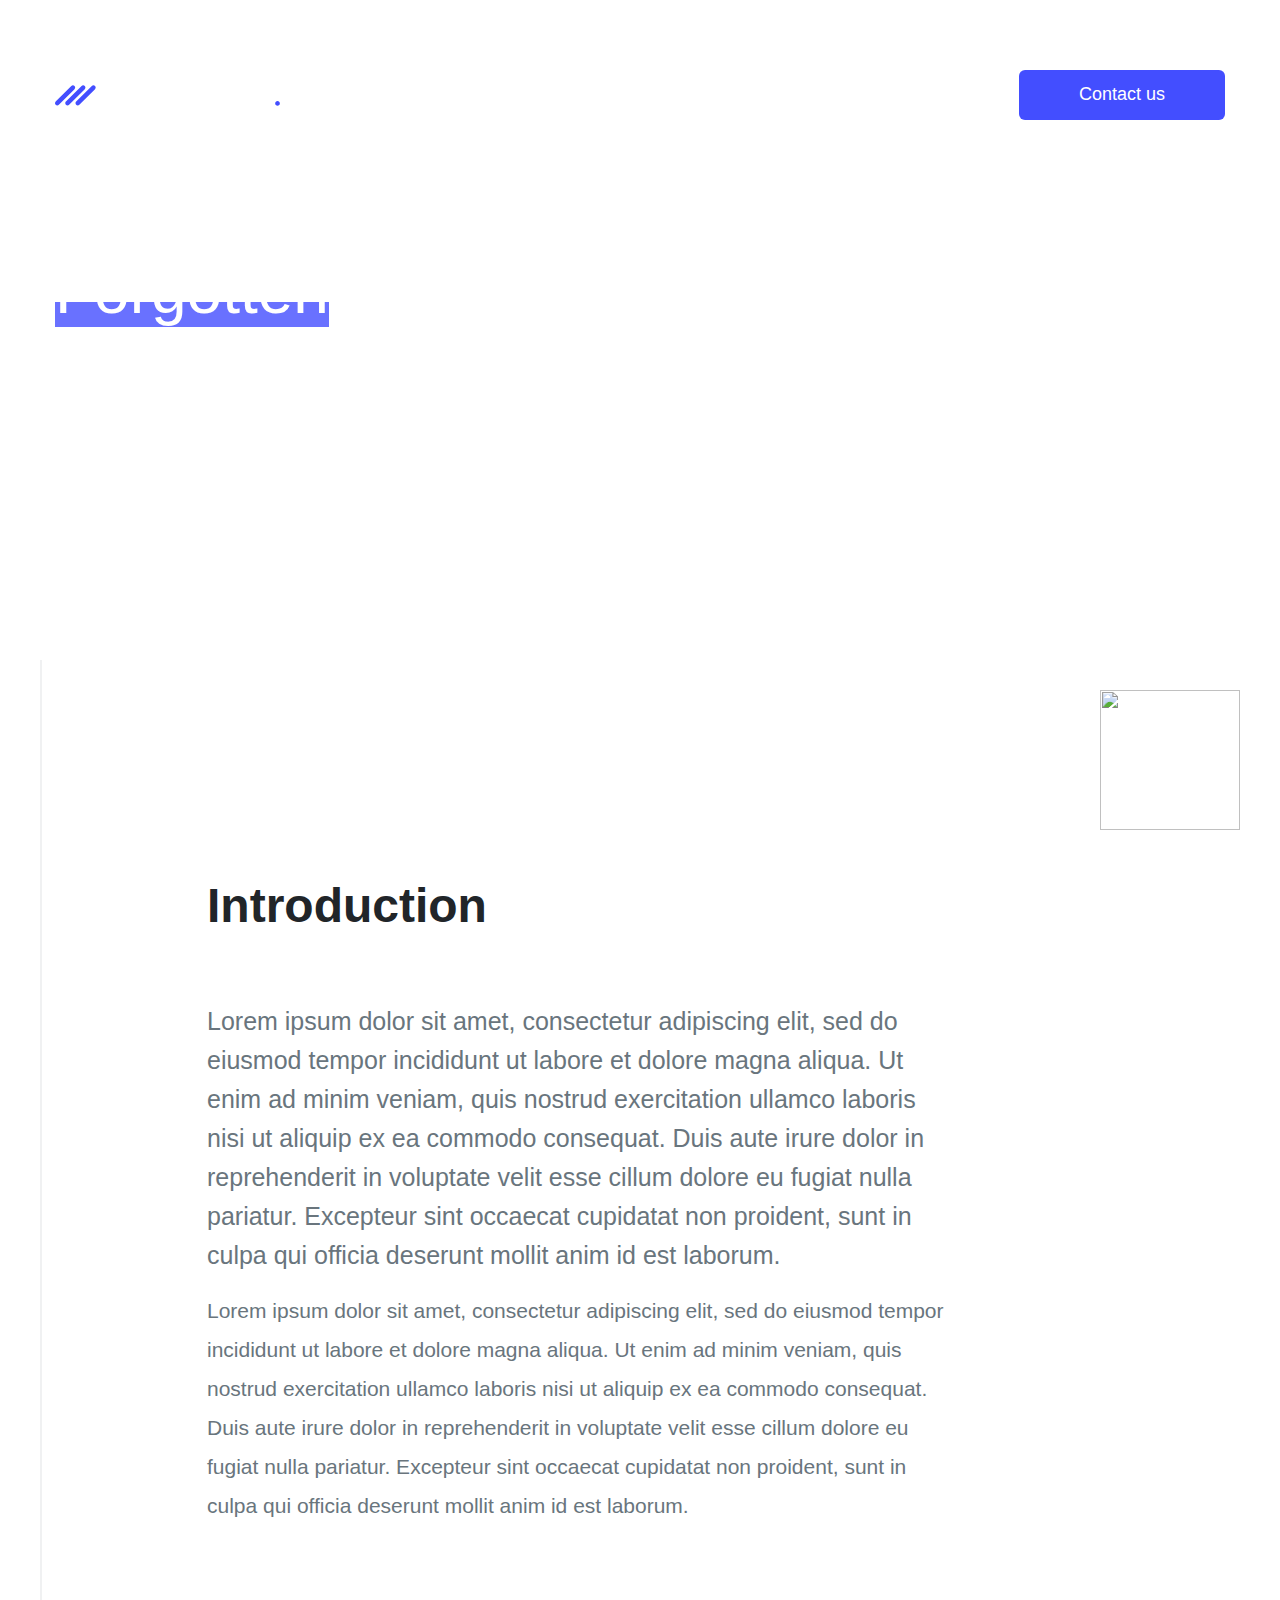
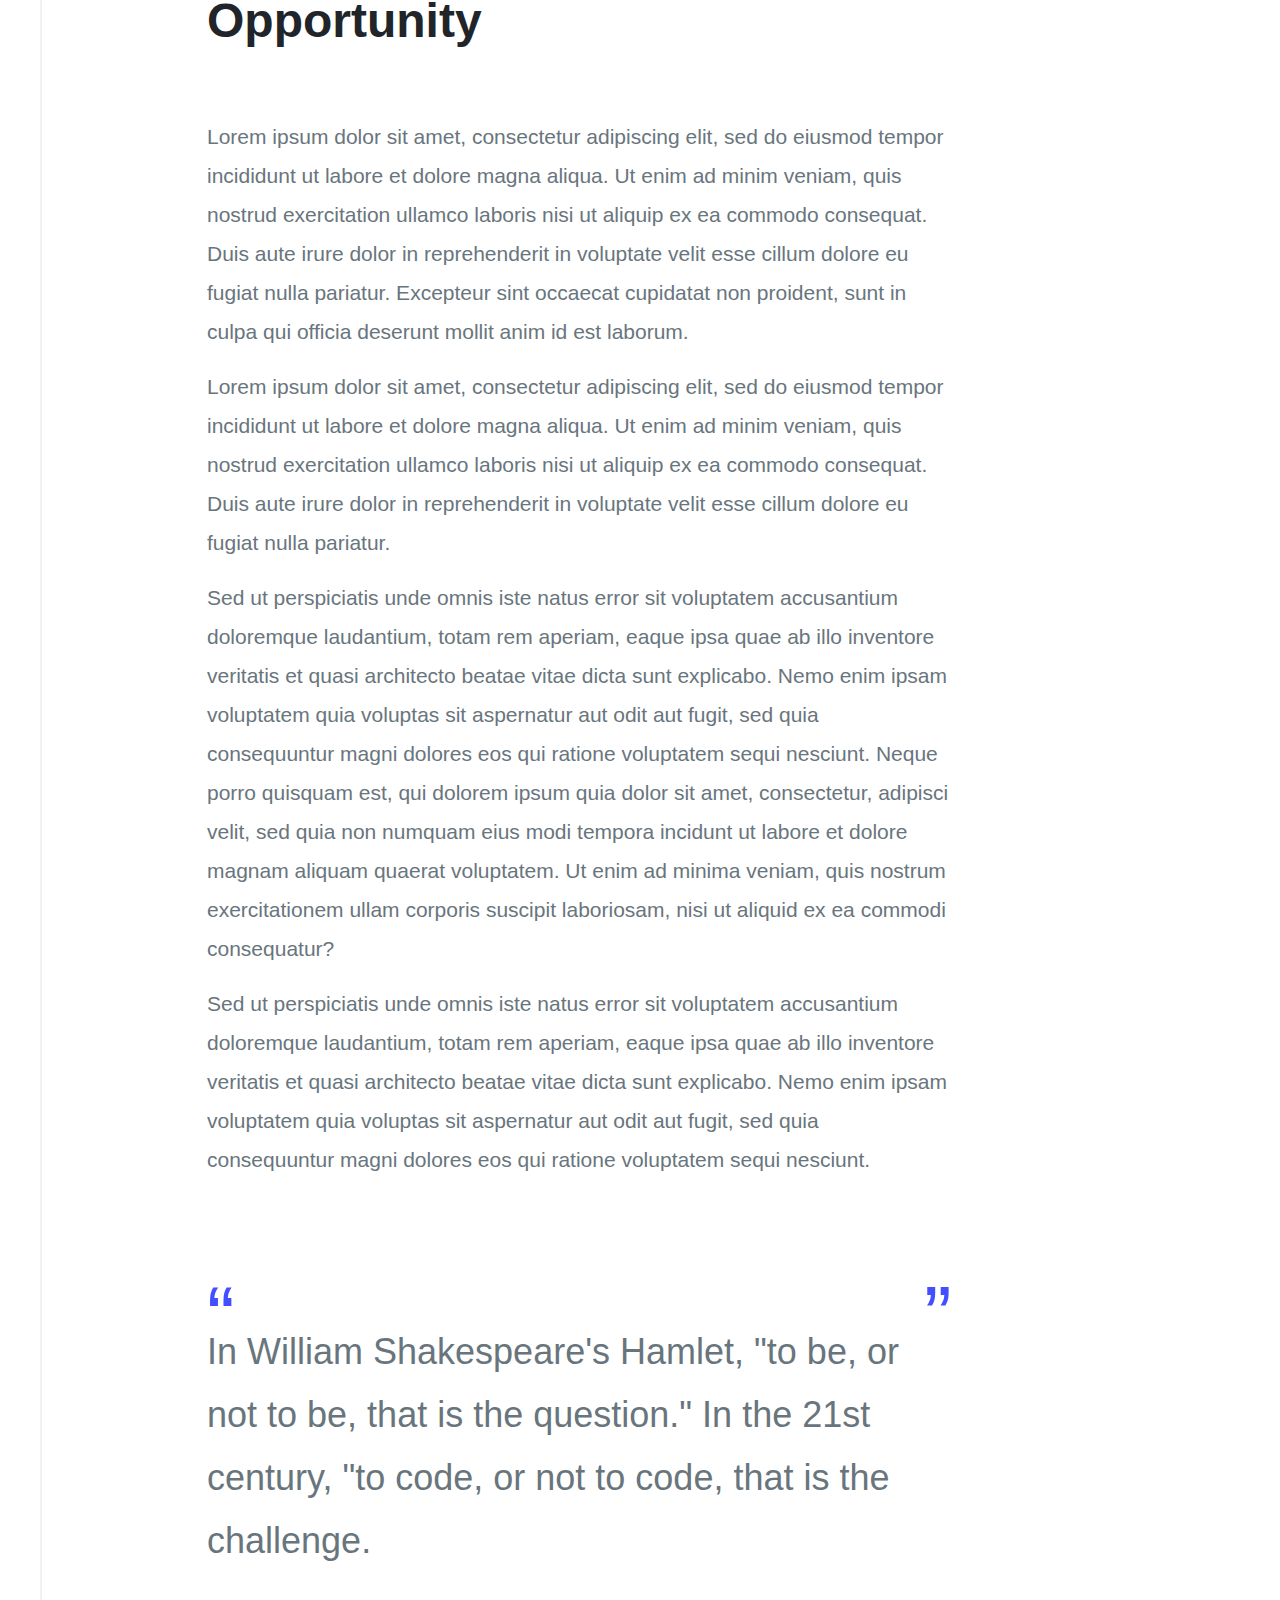
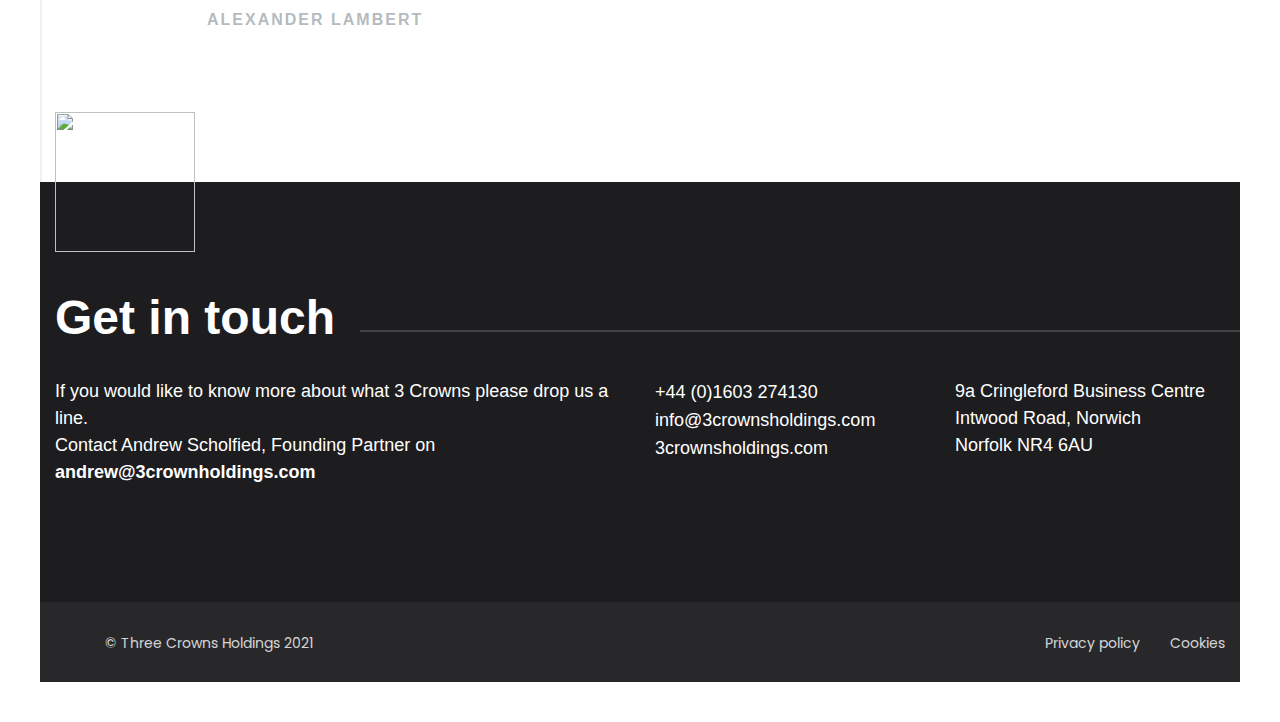
==== article.html @ fe4eac68 "separate header block, remove locomotive, css and js fixes" ====
<!DOCTYPE html>
<html lang="en">
<head>
    <meta charset="UTF-8">
    <meta http-equiv="X-UA-Compatible" content="IE=edge">
    <meta name="viewport" content="width=device-width, initial-scale=1.0">
    <link rel="stylesheet" href="./assets/css/styles.css">
    <link rel="stylesheet" href="https://stackpath.bootstrapcdn.com/bootstrap/4.3.1/css/bootstrap.min.css" integrity="sha384-ggOyR0iXCbMQv3Xipma34MD+dH/1fQ784/j6cY/iJTQUOhcWr7x9JvoRxT2MZw1T" crossorigin="anonymous">
    <script src="https://code.jquery.com/jquery-3.3.1.slim.min.js" integrity="sha384-q8i/X+965DzO0rT7abK41JStQIAqVgRVzpbzo5smXKp4YfRvH+8abtTE1Pi6jizo" crossorigin="anonymous"></script>
    <script src="https://cdnjs.cloudflare.com/ajax/libs/popper.js/1.14.7/umd/popper.min.js" integrity="sha384-UO2eT0CpHqdSJQ6hJty5KVphtPhzWj9WO1clHTMGa3JDZwrnQq4sF86dIHNDz0W1" crossorigin="anonymous"></script>
    <script src="https://stackpath.bootstrapcdn.com/bootstrap/4.3.1/js/bootstrap.min.js" integrity="sha384-JjSmVgyd0p3pXB1rRibZUAYoIIy6OrQ6VrjIEaFf/nJGzIxFDsf4x0xIM+B07jRM" crossorigin="anonymous"></script>
    <script src="./assets/js/libs/j-video-background/lib/j-video-background.js"></script>
    <script src="./assets/js/main.js"></script>
    <title>Three Crowns - Article</title>
</head>
<body>
    
    <div class="hero-header">
        <div class="container">
            <a href="#" class="header-logo">
                <img src="./assets/images/logo.svg" alt="">
            </a>
            <a class="button button-blue" href="#">Contact us</a>
        </div>
    </div>

    <div style="background-image: url('./assets/images/palms.jpg')" class="hero hero-image">
        <div class="container">
            <div class="row">
                <div class="col-12 col-lg-10 hero-text">
                    <h1><span class="underline-animated">Forgotten</span> Man Films, a Los Angeles based film production company</h1>
                    <p>Investment 2020 - 4 min read</p>
                </div>
                <img class="checker-overlay" src="./assets/images/checker.png" alt="">
            </div>
        </div>
    </div>

    <div class="article-main container">
        <div class="article-body">
            <div class="container">
                <div class="row">
                    <div class="col-12 col-lg-9">
    
                        <div class="article-section">
                            <h2 class="section-heading">Introduction</h2>
                            <p class="article-intro-text">Lorem ipsum dolor sit amet, consectetur adipiscing elit, sed do eiusmod tempor incididunt ut labore et dolore magna aliqua. Ut enim ad minim veniam, quis nostrud exercitation ullamco laboris nisi ut aliquip ex ea commodo consequat. Duis aute irure dolor in reprehenderit in voluptate velit esse cillum dolore eu fugiat nulla pariatur. Excepteur sint occaecat cupidatat non proident, sunt in culpa qui officia deserunt mollit anim id est laborum.</p>
                            <p>Lorem ipsum dolor sit amet, consectetur adipiscing elit, sed do eiusmod tempor incididunt ut labore et dolore magna aliqua. Ut enim ad minim veniam, quis nostrud exercitation ullamco laboris nisi ut aliquip ex ea commodo consequat. Duis aute irure dolor in reprehenderit in voluptate velit esse cillum dolore eu fugiat nulla pariatur. Excepteur sint occaecat cupidatat non proident, sunt in culpa qui officia deserunt mollit anim id est laborum.</p>
                        </div>
    
                        <div class="article-section">
                            <h2 class="section-heading">Opportunity</h2>
                            <p>Lorem ipsum dolor sit amet, consectetur adipiscing elit, sed do eiusmod tempor incididunt ut labore et dolore magna aliqua. Ut enim ad minim veniam, quis nostrud exercitation ullamco laboris nisi ut aliquip ex ea commodo consequat. Duis aute irure dolor in reprehenderit in voluptate velit esse cillum dolore eu fugiat nulla pariatur. Excepteur sint occaecat cupidatat non proident, sunt in culpa qui officia deserunt mollit anim id est laborum.</p>
                            <p>Lorem ipsum dolor sit amet, consectetur adipiscing elit, sed do eiusmod tempor incididunt ut labore et dolore magna aliqua. Ut enim ad minim veniam, quis nostrud exercitation ullamco laboris nisi ut aliquip ex ea commodo consequat. Duis aute irure dolor in reprehenderit in voluptate velit esse cillum dolore eu fugiat nulla pariatur.</p>
                            <p>Sed ut perspiciatis unde omnis iste natus error sit voluptatem accusantium doloremque laudantium, totam rem aperiam, eaque ipsa quae ab illo inventore veritatis et quasi architecto beatae vitae dicta sunt explicabo. Nemo enim ipsam voluptatem quia voluptas sit aspernatur aut odit aut fugit, sed quia consequuntur magni dolores eos qui ratione voluptatem sequi nesciunt. Neque porro quisquam est, qui dolorem ipsum quia dolor sit amet, consectetur, adipisci velit, sed quia non numquam eius modi tempora incidunt ut labore et dolore magnam aliquam quaerat voluptatem. Ut enim ad minima veniam, quis nostrum exercitationem ullam corporis suscipit laboriosam, nisi ut aliquid ex ea commodi consequatur?</p>
                            <p>Sed ut perspiciatis unde omnis iste natus error sit voluptatem accusantium doloremque laudantium, totam rem aperiam, eaque ipsa quae ab illo inventore veritatis et quasi architecto beatae vitae dicta sunt explicabo. Nemo enim ipsam voluptatem quia voluptas sit aspernatur aut odit aut fugit, sed quia consequuntur magni dolores eos qui ratione voluptatem sequi nesciunt.</p>
                        </div>
    
                    </div>
                </div>
            </div>
        </div>
    
        <div class="quote">
            <div class="container">
                <div class="row">
                    <div class="col-12 col-lg-9">
                        <div class="quote-marks d-flex justify-content-between">
                            <span>“</span>
                            <span>”</span>
                        </div>
                        <p class="quote-text">
                            In William Shakespeare's Hamlet, "to be, or not to be, that is the question." In the 21st century, "to code, or not to code, that is the challenge.
                        </p>
                        <span class="quote-author">Alexander Lambert</span>
                    </div>
                </div>
            </div>
        </div>
    
        <div class="spacer"></div>
    </div>


    <footer>
        <div class="container checker-overlay-container">
            <img class="checker-overlay" src="./assets/images/checker.png" alt="">
        </div>
        <div class="footer-content">
            <div class="footer-body">
                <div class="container">
                    <div class="footer-title-wrapper">
                        <h2 class="section-heading mb-4">Get in touch</h2>
                        <div class="footer-line"></div>
                    </div>
                    <div class="footer-info">
                        <div class="row">
                            <div class="col-12 col-lg-6">
                                <p>
                                    If you would like to know more about what 3 Crowns please drop us a line. <br/>
                                    Contact Andrew Scholfied, Founding Partner on <a href="mailto:andrew@3crownholdings.com"><strong>andrew@3crownholdings.com</strong></a> <span class="hide-desktop text-nowrap">or call <a href="tel:+44 (0)1603 274130">+44 (0)1603 274130</a></span>
                                </p>
                            </div>
                            <div class="col-12 col-lg-3 contact-info">
                                <a href="tel:+44 (0)1603 274130">+44 (0)1603 274130</a>
                                <a href="mailto:info@3crownsholdings.com">info@3crownsholdings.com</a>
                                <a href="www.3crownsholdings.com">3crownsholdings.com</a>
                            </div>
                            <div class="col-12 col-lg-3 footer-address">
                                <p>9a Cringleford Business Centre</p>
                                <p>Intwood Road, Norwich</p>
                                <p>Norfolk NR4 6AU</p>
                            </div>
                        </div>
                    </div>
                </div>
            </div>
            <div class="footer-meta hide-mobile">
                <div class="container d-flex justify-content-between">
                    <div class="footer-meta-left">
                        <img src="./assets/images/footer-logo.png" alt="">
                        <span class="d-inline-block mt-1">© Three Crowns Holdings 2021</span>
                    </div>
                    <div class="footer-meta-right d-flex align-items-center">
                        <a class="d-inline-block mt-1" href="#">Privacy policy</a>
                        <a class="d-inline-block mt-1" href="#">Cookies</a>
                    </div>
                </div>
            </div>
            <div class="footer-meta-mobile hide-desktop">
                <div class="container">
                    <img src="./assets/images/footer-logo.svg" alt="">
                    <span class="d-inline-block mt-1">© Three Crowns Holdings 2021</span>
                    |
                    <a class="d-inline-block mt-1" href="#">Privacy</a>
                    |
                    <a class="d-inline-block mt-1" href="#">Cookies</a>
                </div>
            </div>
        </div>
    </footer>

</body>
</html>
---- assets/css/styles.css ----
@import url("https://fonts.googleapis.com/css2?family=Poppins&display=swap");
@font-face {
  font-family: 'Circular Std';
  src: url("../fonts/CircularStd-Medium.woff2") format("woff2");
  font-weight: 500;
  font-style: normal;
}

@font-face {
  font-family: 'Circular Std';
  src: url("../fonts/CircularStd-Bold.woff2") format("woff2");
  font-weight: 600;
  font-style: normal;
}

@font-face {
  font-family: 'Circular Std';
  src: url("../fonts/CircularStd-Book.woff2") format("woff2");
  font-weight: 400;
  font-style: normal;
}

:root {
  --text-dark: #2a3a46;
  --text-primary: #69757d;
  --accent-blue: #434eff;
  --accent-hover: #2c33a8;
  --bg-gray: #F4F7F7;
  --dark-gray: #1d1d1f;
  --link-hover: #333333;
}

.container {
  max-width: 1400px !important;
}

img {
  width: 100%;
}

p {
  color: var(--text-primary);
  font-size: 21px;
  font-weight: 400;
}

@media (max-width: 500px) {
  p {
    font-size: 16px;
    line-height: 1.6;
  }
}

.spacer {
  height: 100px;
}

@media (max-width: 500px) {
  .spacer {
    height: 70px;
  }
}

body {
  margin: 40px 40px 0 40px !important;
  border-bottom: 40px solid white;
  font-family: 'Circular Std', sans-serif !important;
  font-weight: 500;
}

@media (max-width: 767px) {
  body {
    margin: 0 !important;
    border-bottom: none;
  }
}

@media (min-width: 501px) {
  .hide-desktop {
    display: none !important;
  }
}

@media (max-width: 500px) {
  .hide-mobile {
    display: none !important;
  }
}

.section-heading {
  font-size: 48px;
  font-weight: 600;
  line-height: 1.5;
}

@media (max-width: 991px) {
  .section-heading {
    font-size: 36px;
  }
}

@media (max-width: 500px) {
  .section-heading {
    font-size: 28px;
  }
}

.button {
  color: #fff;
  height: 50px;
  padding: 0 60px;
  display: flex;
  align-items: center;
  justify-content: center;
  font-size: 18px;
  border-radius: 6px;
}

.button.button-blue {
  background-color: var(--accent-blue);
}

a.button:hover {
  text-decoration: none;
  color: #fff;
  background-color: var(--accent-hover);
}

.helper-line {
  position: relative;
  max-height: 1000px;
}

.helper-line:before {
  content: '';
  position: absolute;
  left: 0;
  bottom: 0;
  width: 2px;
  height: 100px;
  background-color: rgba(217, 220, 222, 0.4);
  z-index: 5;
  left: -5px;
}

.article-main {
  position: relative;
}

.article-main:before {
  content: '';
  position: absolute;
  display: block;
  width: 2px;
  background-color: rgba(217, 220, 222, 0.4);
  height: calc(100% + 150px);
  top: -150px;
  left: 0;
  z-index: 5;
}

@media (max-width: 767px) {
  .article-main:before {
    display: none;
  }
}

.line-container {
  position: relative;
}

.line-container .line {
  position: absolute;
  display: block;
  width: 2px;
  background-color: rgba(217, 220, 222, 0.4);
  left: -20px;
  top: 0;
  height: calc(100vh);
  z-index: 1;
}

@media (max-width: 500px) {
  .line-container .line {
    display: none;
  }
}

@media (max-width: 1500px) {
  .line-container .line {
    left: -16px;
  }
}

.hero {
  height: 90vh;
  width: 100%;
  position: relative;
  z-index: 5;
  max-height: 1000px;
  min-height: 600px;
}

.hero .row {
  max-height: 1000px;
}

.hero .hide-desktop {
  max-width: 250px;
  min-height: 50px;
}

@media (min-width: 501px) {
  .hero .hide-desktop {
    display: none;
  }
}

.hero .hero-video-wrapper {
  overflow: hidden;
  position: absolute;
  height: 100%;
  width: 100%;
  z-index: 5;
}

.hero .hero-video {
  position: absolute;
  top: 0;
  width: 1920px;
  height: 90vh;
  min-height: 600px;
  min-width: calc(100vw - 80px);
}

.hero .hero-video video {
  background-color: #333;
}

@media (max-width: 500px) {
  .hero .hero-video {
    width: 1400px;
    right: 0;
  }
}

.hero.hero-image {
  background-position: center;
  background-size: cover;
  height: 80vh;
  max-height: 1000px;
  min-height: 600px;
}

.hero.hero-image p {
  opacity: 0.8;
}

.hero .container {
  height: 100%;
  position: relative;
}

.hero .container .checker-overlay {
  height: 140px;
  width: 140px;
  position: absolute;
  right: 0;
  bottom: -70px;
  z-index: 9;
}

.hero .container .row {
  height: 100%;
}

.hero .container .row .hero-text {
  height: 100%;
  display: flex;
  flex-direction: column;
  justify-content: center;
  color: #fff;
}

.hero .container .row .hero-text h1 {
  font-size: 64px;
  z-index: 9;
}

@media (max-width: 500px) {
  .hero .container .row .hero-text h1 {
    font-size: 32px;
  }
}

.hero .container .row .hero-text p {
  z-index: 9;
  line-height: 1.86;
  font-size: 21px;
  color: #fff;
  opacity: 0.8;
}

@media (max-width: 500px) {
  .hero .container .row .hero-text p {
    font-size: 18px;
  }
}

.hero .container .row .hero-text .underline-animated {
  position: relative;
  z-index: 2;
}

.hero .container .row .hero-text .underline-animated:after {
  content: '';
  position: absolute;
  left: 0;
  bottom: 0;
  display: inline-block;
  height: 25px;
  width: 100%;
  background: var(--accent-blue);
  opacity: 0.8;
  z-index: -1;
  animation-name: underline-animation;
  animation-iteration-count: 1;
  animation-duration: 700ms;
  animation-timing-function: ease-out;
}

@media (max-width: 500px) {
  .hero .container .row .hero-text .underline-animated:after {
    height: 14px;
  }
}

.hero .container .row .hero-text .underline-animated-2 {
  position: relative;
  z-index: 2;
  animation-name: color-animation;
  animation-duration: 1400ms;
  animation-iteration-count: 1;
  animation-timing-function: ease-in;
  animation-fill-mode: forwards;
}

.hero-header {
  z-index: 99;
  position: absolute;
  margin-top: 40px;
  top: 0;
  height: 110px;
  width: 100%;
  border-bottom: 1px solid rgba(255, 255, 255, 0.21);
}

@media (min-width: 768px) {
  .hero-header {
    max-width: calc(100% - 80px);
  }
}

@media (max-width: 767px) {
  .hero-header {
    margin-top: 0;
  }
}

.hero-header .container {
  height: 100%;
  display: flex;
  justify-content: space-between;
  align-items: center;
}

.hero-header .container .header-logo {
  max-width: 225px;
}

.hero-header .container .header-logo img {
  width: 100%;
}

@media (max-width: 500px) {
  .hero-header {
    height: 55px;
  }
  .hero-header .button {
    display: none;
  }
  .hero-header .container .header-logo {
    max-width: 200px;
  }
  .hero-header .container .header-logo img {
    width: 100%;
  }
}

@keyframes underline-animation {
  0% {
    width: 0%;
  }
  100% {
    width: 100%;
  }
}

@keyframes color-animation {
  0% {
    color: #fff;
  }
  50% {
    color: #fff;
  }
  100% {
    color: var(--accent-blue);
  }
}

@media (min-width: 992px) {
  .what-we-do .img-bottom-offset {
    transform: translateY(40px);
  }
}

.what-we-do .left-col {
  position: relative;
}

.what-we-do .left-col .checker-overlay {
  position: absolute;
  height: 140px;
  width: 140px;
  bottom: -70px;
  left: 70px;
  z-index: 9;
}

.what-we-do .what-we-do-text {
  padding-left: 50px;
  padding-bottom: 50px;
}

@media (max-width: 500px) {
  .what-we-do .what-we-do-text {
    padding: 0;
  }
}

@media (min-width: 501px) and (max-width: 767px) {
  .what-we-do .what-we-do-text {
    margin-top: 75px;
    padding-left: 0;
  }
}

@media (max-width: 500px) {
  .what-we-do img {
    display: none;
  }
}

.strategy {
  background-color: var(--bg-gray);
}

.strategy h2 {
  margin-bottom: 30px;
}

.strategy .text-card {
  transform: translateY(30px);
  padding: 32px;
  background: #fff;
  box-shadow: 0 10px 12px 0 rgba(51, 91, 130, 0.06), 0 0 1px 0 rgba(10, 31, 68, 0.05);
}

.strategy .text-card .card-num {
  line-height: 1;
  color: var(--accent-blue);
  font-size: 60px;
  font-weight: 400;
}

@media (max-width: 500px) {
  .strategy .text-card .card-num {
    font-size: 40px;
  }
}

.strategy .text-card h3 {
  margin: 14px 0 18px 0;
  font-size: 25px;
  font-weight: bold;
}

@media (max-width: 500px) {
  .strategy .text-card h3 {
    font-size: 20px;
  }
}

.strategy .text-card p {
  font-size: 18px;
}

@media (max-width: 500px) {
  .strategy .text-card p {
    font-size: 16px;
  }
}

.portfolio {
  background-color: var(--dark-gray);
  padding-top: 50px;
}

.portfolio .portfolio-header {
  display: flex;
  align-items: center;
  justify-content: space-between;
  margin-top: 25px;
  position: relative;
}

.portfolio .portfolio-header h2 {
  color: #fff;
}

.portfolio .portfolio-header .carousel-progress {
  margin: 0 20px;
  flex: 1;
  height: 2px;
  background-color: rgba(217, 220, 222, 0.4);
}

@media (max-width: 500px) {
  .portfolio .portfolio-header .carousel-progress {
    position: absolute;
    width: calc(100vw - 40px);
    bottom: -12px;
    left: -20px;
  }
}

.portfolio .portfolio-header .carousel-progress .carousel-active {
  width: 50%;
  height: 4px;
  position: relative;
  top: -1px;
  background-color: #fff;
}

.portfolio .portfolio-header .carousel-controls {
  display: flex;
}

.portfolio .portfolio-header .carousel-controls .carousel-control {
  margin-left: 3px;
  height: 64px;
  width: 64px;
  background-color: #37373A;
  display: flex;
  align-items: center;
  justify-content: center;
  cursor: pointer;
}

.portfolio .portfolio-header .carousel-controls .carousel-control:hover {
  background-color: #505054;
}

.portfolio .portfolio-header .carousel-controls .carousel-control .arrow {
  display: inline-block;
  background-color: #fff;
  width: 15px;
  height: 2px;
  position: relative;
}

.portfolio .portfolio-header .carousel-controls .carousel-control .arrow:after {
  content: '';
  display: block;
  height: 8px;
  width: 8px;
  background: transparent;
  border-top: 2px solid #fff;
  border-right: 2px solid #fff;
  transform: rotate(45deg);
  position: absolute;
  right: 0;
  top: -3px;
}

.portfolio .portfolio-header .carousel-controls .carousel-control.left .arrow {
  transform: rotate(180deg);
}

.portfolio .row {
  transform: translateY(80px);
}

.portfolio a {
  text-decoration: none;
  color: #fff;
}

.portfolio a:hover {
  text-decoration: none;
  color: #fff;
}

.portfolio a .portfolio-hover-box {
  width: 100%;
  height: 800px;
  background-size: calc(100% + 180px);
  background-position: center;
  box-sizing: border-box;
  position: relative;
  transition: all 1s;
}

@media (max-width: 1200px) and (min-width: 992px) {
  .portfolio a .portfolio-hover-box {
    height: 600px;
  }
}

.portfolio a .portfolio-hover-box .top-text-wrapper {
  transition: transform 1s;
  transform: scale(1) translateY(0);
}

.portfolio a .portfolio-hover-box:hover {
  background-size: calc(107.5% + 180px);
  transform: scale(0.95);
}

.portfolio a .portfolio-hover-box:hover .top-text-wrapper {
  transform: scale(1.05) translateY(-16px);
}

.portfolio a .portfolio-hover-box .top-text-wrapper {
  z-index: 99;
}

.portfolio a .portfolio-hover-box .border-animation {
  position: absolute;
  height: 100%;
  width: 100%;
  transition: all 600ms ease-out;
  background-color: transparent;
  z-index: 9;
}

.portfolio a .portfolio-hover-box .hover-wrapper {
  padding: 35px;
}

.portfolio a .portfolio-hover-box .hover-box-year {
  color: #fff;
  font-size: 11px;
  position: relative;
  letter-spacing: 0.8px;
}

.portfolio a .portfolio-hover-box .hover-box-year:after {
  content: '';
  display: inline-block;
  position: absolute;
  left: 36px;
  top: 5px;
  width: 64px;
  height: 1px;
  background-color: #fff;
}

.portfolio a .portfolio-hover-box h3 {
  margin-top: 5px;
}

.portfolio a .portfolio-hover-box:hover .border-animation {
  background-color: rgba(0, 0, 0, 0.3);
}

.portfolio a .portfolio-hover-box:hover .hidden-text-wrapper p {
  transform: translateY(0);
}

.portfolio a .portfolio-hover-box .hidden-text-wrapper {
  z-index: 99;
  position: relative;
  overflow: hidden;
}

.portfolio a .portfolio-hover-box .hidden-text-wrapper p {
  color: #fff;
  transform: translateY(calc(100% + 30px));
  transition: transform 1s;
}

.portfolio .hide-desktop .carousel-progress {
  bottom: -16px;
}

.portfolio .hide-desktop .portfolio-items-wrapper {
  margin-top: 30px;
}

.portfolio .hide-desktop .portfolio-items-wrapper .portfolio-item-mobile .portfolio-item-img {
  width: 100%;
  height: 300px;
  background-position: center;
  background-size: cover;
}

.portfolio .hide-desktop .portfolio-items-wrapper .portfolio-item-mobile .portfolio-mobile-year {
  font-size: 11px;
  position: relative;
}

.portfolio .hide-desktop .portfolio-items-wrapper .portfolio-item-mobile .portfolio-mobile-year:after {
  content: '';
  display: block;
  width: 40px;
  height: 1px;
  background-color: #fff;
  position: absolute;
  left: 40px;
  top: 4px;
}

.portfolio .hide-desktop .portfolio-items-wrapper .portfolio-item-mobile h3 {
  font-size: 20px;
  font-weight: 400;
}

.portfolio .hide-desktop .portfolio-items-wrapper .portfolio-item-mobile p {
  margin-top: 16px;
  font-size: 16px;
  color: #fff;
  font-weight: 400;
  line-height: 1.63;
}

.news h2 {
  margin-bottom: 100px;
}

.news .row {
  position: relative;
}

.news .row .checker-overlay {
  position: absolute;
  width: 140px;
  height: 140px;
  top: -70px;
  left: 50px;
  z-index: 9;
}

.news .row .news-article {
  margin-bottom: 30px;
}

.news .row .news-article:hover .article-read-time:after {
  width: 75px;
}

.news .row .news-article a {
  color: #000;
}

.news .row .news-article a:hover {
  color: var(--link-hover);
}

.news .row .news-article .article-image-wrapper {
  height: 380px;
  overflow: hidden;
  transition: transform 500ms ease-in-out;
  transform: scale(1);
  display: flex;
  align-items: center;
}

.news .row .news-article .article-image-wrapper img {
  min-height: 100%;
  object-fit: cover;
  transform: scale(1);
  transition: transform 500ms ease-in-out;
}

.news .row .news-article .article-image-wrapper:hover {
  transform: scale(0.95);
}

.news .row .news-article .article-image-wrapper:hover img {
  transform: scale(1.075);
}

.news .row .news-article .article-read-time {
  display: inline-block;
  margin: 20px 0;
  color: var(--accent-blue);
  position: relative;
  font-size: 12px;
  letter-spacing: 2px;
  text-transform: uppercase;
}

.news .row .news-article .article-read-time:after {
  content: '';
  transition: all 250ms;
  display: inline-block;
  position: absolute;
  width: 0;
  height: 1px;
  background-color: var(--accent-blue);
  left: 95px;
  top: 8px;
}

.news .row .news-article h3 {
  font-size: 25px;
  font-weight: 600;
  margin-bottom: 30px;
}

.news .row .news-article .article-snippet {
  padding-right: 60px;
  font-size: 18px;
  line-height: 1.8;
}

.news .news-mobile .news-header {
  display: flex;
  align-items: center;
  justify-content: space-between;
  margin-top: 25px;
  position: relative;
}

.news .news-mobile .news-header h2 {
  margin-bottom: 0;
  color: var(--dark-gray);
}

.news .news-mobile .news-header .carousel-progress {
  margin: 0 20px;
  flex: 1;
  position: relative;
  height: 2px;
  background-color: rgba(217, 220, 222, 0.4);
}

@media (max-width: 500px) {
  .news .news-mobile .news-header .carousel-progress {
    position: absolute;
    width: calc(100vw - 40px);
    bottom: -12px;
    left: -20px;
  }
}

.news .news-mobile .news-header .carousel-progress .carousel-active {
  width: 50%;
  height: 4px;
  position: relative;
  top: -1px;
  background-color: var(--dark-gray);
}

.news .news-mobile .news-header .carousel-controls {
  display: flex;
}

.news .news-mobile .news-header .carousel-controls .carousel-control {
  margin-left: 3px;
  height: 64px;
  width: 64px;
  background-color: #F1F2F3;
  display: flex;
  align-items: center;
  justify-content: center;
  cursor: pointer;
}

.news .news-mobile .news-header .carousel-controls .carousel-control:hover {
  background-color: #505054;
}

.news .news-mobile .news-header .carousel-controls .carousel-control .arrow {
  display: inline-block;
  background-color: var(--dark-gray);
  width: 15px;
  height: 2px;
  position: relative;
}

.news .news-mobile .news-header .carousel-controls .carousel-control .arrow:after {
  content: '';
  display: block;
  height: 8px;
  width: 8px;
  background: transparent;
  border-top: 2px solid var(--dark-gray);
  border-right: 2px solid var(--dark-gray);
  transform: rotate(45deg);
  position: absolute;
  right: 0;
  top: -3px;
}

.news .news-mobile .news-header .carousel-controls .carousel-control.left .arrow {
  transform: rotate(180deg);
}

.news .news-mobile .news-items-wrapper {
  margin-top: 30px;
}

.news .news-mobile .news-items-wrapper a {
  color: var(--dark-gray);
}

.news .news-mobile .news-items-wrapper .news-item-mobile .news-item-img {
  width: 100%;
  height: 300px;
  background-position: center;
  background-size: cover;
}

.news .news-mobile .news-items-wrapper .news-item-mobile .news-mobile-year {
  font-size: 11px;
  position: relative;
}

.news .news-mobile .news-items-wrapper .news-item-mobile .news-mobile-year:after {
  content: '';
  display: block;
  width: 40px;
  height: 1px;
  background-color: var(--dark-gray);
  position: absolute;
  left: 40px;
  top: 4px;
}

.news .news-mobile .news-items-wrapper .news-item-mobile h3 {
  font-size: 20px;
  font-weight: 500;
}

.news .news-mobile .news-items-wrapper .news-item-mobile p {
  margin-top: 16px;
  font-size: 16px;
  color: var(--dark-gray);
  font-weight: 400;
  line-height: 1.63;
}

.team {
  background-color: var(--dark-gray);
  color: #fff;
  padding-top: 100px;
  padding-bottom: 200px;
  position: relative;
  overflow: hidden;
}

@media (max-width: 500px) {
  .team {
    padding-top: 60px;
    padding-bottom: 45px;
  }
}

@media (max-width: 500px) {
  .team .section-heading {
    margin-bottom: 60px;
  }
}

.team h2 {
  margin-bottom: 80px;
}

.team .team-img-wrapper {
  margin-bottom: 50px;
  height: 500px;
  overflow: hidden;
}

.team .team-img-wrapper img {
  object-fit: cover;
  height: 100%;
}

@media (max-width: 500px) {
  .team .team-img-wrapper img {
    margin-bottom: 25px;
  }
}

.team .team-name {
  font-size: 26px;
}

.team .team-title {
  font-size: 12px;
  text-transform: uppercase;
  letter-spacing: 2px;
  opacity: 0.8;
}

@media (max-width: 991px) {
  .team .team-title {
    display: inline-block;
    margin-bottom: 40px;
  }
}

.team .carousel-progress {
  height: 2px;
  position: absolute;
  width: 100%;
  max-width: calc(100vw - 30px) !important;
  background-color: rgba(217, 220, 222, 0.4);
  bottom: 70px;
}

@media (max-width: 500px) {
  .team .carousel-progress {
    left: 15px;
  }
}

.team .carousel-progress .carousel-active {
  height: 4px;
  position: relative;
  top: -1px;
  width: 35%;
  background-color: #fff;
}

.global-expertise {
  padding-top: 80px;
}

.global-expertise .stats-desc {
  margin-bottom: 50px;
  font-size: 18px;
}

.global-expertise .stats-row .stats-item {
  margin-bottom: 55px;
}

.global-expertise .stats-row .stats-num {
  color: var(--accent-blue);
  line-height: 1;
  font-size: 60px;
  display: block;
  margin-bottom: 10px;
}

.global-expertise .stats-row .stats-text {
  display: block;
  text-transform: uppercase;
  color: #000;
  font-size: 12px;
}

.global-expertise .world-image-wrapper {
  position: relative;
}

.global-expertise .world-image-wrapper .map-dot {
  height: 12px;
  width: 12px;
  border-radius: 50%;
  background-color: var(--accent-blue);
  box-shadow: 0 0 10px var(--accent-blue);
  position: absolute;
}

.global-expertise .world-image-wrapper .map-dot.na {
  left: 19%;
  top: 25%;
}

.global-expertise .world-image-wrapper .map-dot.sa {
  left: 31%;
  top: 66%;
}

.global-expertise .world-image-wrapper .map-dot.eu {
  left: 50%;
  top: 20%;
}

.global-expertise .world-image-wrapper .map-dot.me {
  left: 59.5%;
  top: 27%;
}

.global-expertise .world-image-wrapper .map-dot.jp {
  left: 88%;
  top: 36%;
}

.global-expertise .world-image-wrapper img {
  object-fit: contain;
}

footer {
  position: relative;
  background: var(--dark-gray);
  z-index: 99;
}

footer.landing[data-scroll-section-id] {
  top: -80px;
}

@media (max-width: 767px) {
  footer.landing {
    border-bottom: 2px solid rgba(255, 255, 255, 0.05);
    top: 0;
  }
}

footer.landing:after {
  content: '';
  position: absolute;
  width: 100%;
  background: #fff;
  height: 40px;
}

@media (max-width: 767px) {
  footer.landing:after {
    display: none;
  }
}

footer .checker-overlay-container {
  overflow: visible;
}

footer .checker-overlay-container .checker-overlay {
  position: absolute;
  width: 140px;
  height: 140px;
  left: 15px;
  top: -70px;
  z-index: 9;
}

footer .footer-content {
  overflow: hidden;
}

footer h2 {
  color: #fff;
}

footer .container {
  position: relative;
}

footer .footer-title-wrapper {
  overflow: hidden;
}

footer .footer-title-wrapper .footer-line {
  position: absolute;
  width: 100%;
  height: 2px;
  background-color: rgba(255, 255, 255, 0.17);
  top: 48px;
  left: 320px;
}

@media (max-width: 991px) {
  footer .footer-title-wrapper .footer-line {
    display: none;
  }
}

footer .footer-body {
  padding-top: 100px;
  padding-bottom: 100px;
}

@media (max-width: 500px) {
  footer .footer-body {
    padding-top: 100px;
    padding-bottom: 50px;
  }
}

footer .footer-body .container {
  position: relative;
}

footer .footer-body .footer-info a {
  color: #fff;
  font-size: 18px;
}

footer .footer-body .footer-info p {
  font-size: 18px;
  color: #fff;
}

footer .footer-body .footer-info .contact-info {
  display: flex;
  flex-direction: column;
  margin-bottom: 16px;
}

footer .footer-body .footer-info .contact-info a {
  line-height: 1.56;
}

@media (max-width: 500px) {
  footer .footer-body .footer-info .contact-info {
    display: none;
  }
}

footer .footer-body .footer-info .footer-address p {
  margin-bottom: 0;
}

@media (max-width: 500px) {
  footer .footer-body .footer-info .footer-address {
    display: none;
  }
}

footer .footer-meta {
  height: 80px;
  background-color: rgba(255, 255, 255, 0.05);
  display: flex;
  align-items: center;
  justify-content: space-between;
  color: #fff;
  font-family: 'Poppins', sans-serif;
}

footer .footer-meta .footer-meta-left {
  display: flex;
  align-items: center;
  font-size: 14px;
}

footer .footer-meta .footer-meta-left span {
  opacity: 0.8;
}

footer .footer-meta .footer-meta-right a {
  opacity: 0.8;
  margin-right: 30px;
  font-size: 14px;
  color: #fff;
}

@media (max-width: 640px) {
  footer .footer-meta .footer-meta-right a {
    margin-right: 10px;
  }
}

footer .footer-meta .footer-meta-right a:last-child {
  margin-right: 0;
}

footer .footer-meta .footer-meta-right a:hover {
  color: #e6e6e6;
}

footer .footer-meta img {
  margin-right: 8px;
  width: 42px;
  height: auto;
}

footer .footer-meta-mobile {
  color: #fff;
  background-color: #28282A;
  height: 56px;
  display: flex;
  align-items: center;
  font-size: 14px;
  font-family: 'Poppins', sans-serif;
  position: absolute;
  bottom: 0;
  width: 100%;
}

@media (max-width: 420px) {
  footer .footer-meta-mobile .padding-mobile {
    padding-left: 45px;
  }
}

footer .footer-meta-mobile span {
  color: #fff;
}

@media (max-width: 420px) {
  footer .footer-meta-mobile span.separator {
    display: none;
  }
}

footer .footer-meta-mobile img {
  width: 42px;
}

@media (max-width: 420px) {
  footer .footer-meta-mobile img {
    position: relative;
    bottom: -10px;
    left: -4px;
  }
}

footer .footer-meta-mobile a {
  color: #fff;
}

.article-body {
  margin-top: 50px;
  padding-left: 137px;
}

@media (max-width: 991px) {
  .article-body {
    padding-left: 30px;
  }
}

@media (max-width: 500px) {
  .article-body {
    padding-left: 0;
  }
}

.article-body .article-section .article-intro-text {
  font-size: 25px;
}

@media (max-width: 500px) {
  .article-body .article-section .article-intro-text {
    font-size: 20px;
  }
}

.article-body .article-section .section-heading {
  margin: 60px 0;
}

.article-body p {
  line-height: 39px;
}

@media (max-width: 500px) {
  .article-body p {
    line-height: 32px;
  }
}

.quote {
  padding-left: 137px;
  margin-bottom: 50px;
}

@media (max-width: 991px) {
  .quote {
    padding-left: 30px;
  }
}

.quote .quote-marks {
  color: var(--accent-blue);
  font-size: 83px;
}

.quote .quote-marks span {
  position: relative;
  bottom: -60px;
}

.quote .quote-text {
  font-size: 36px;
  line-height: 1.75;
  color: var(--text-primary);
}

@media (max-width: 500px) {
  .quote .quote-text {
    font-size: 28px;
  }
}

.quote .quote-author {
  letter-spacing: 2px;
  display: inline-block;
  color: rgba(105, 117, 125, 0.51);
  text-transform: uppercase;
  margin-top: 20px;
  font-weight: 600;
}
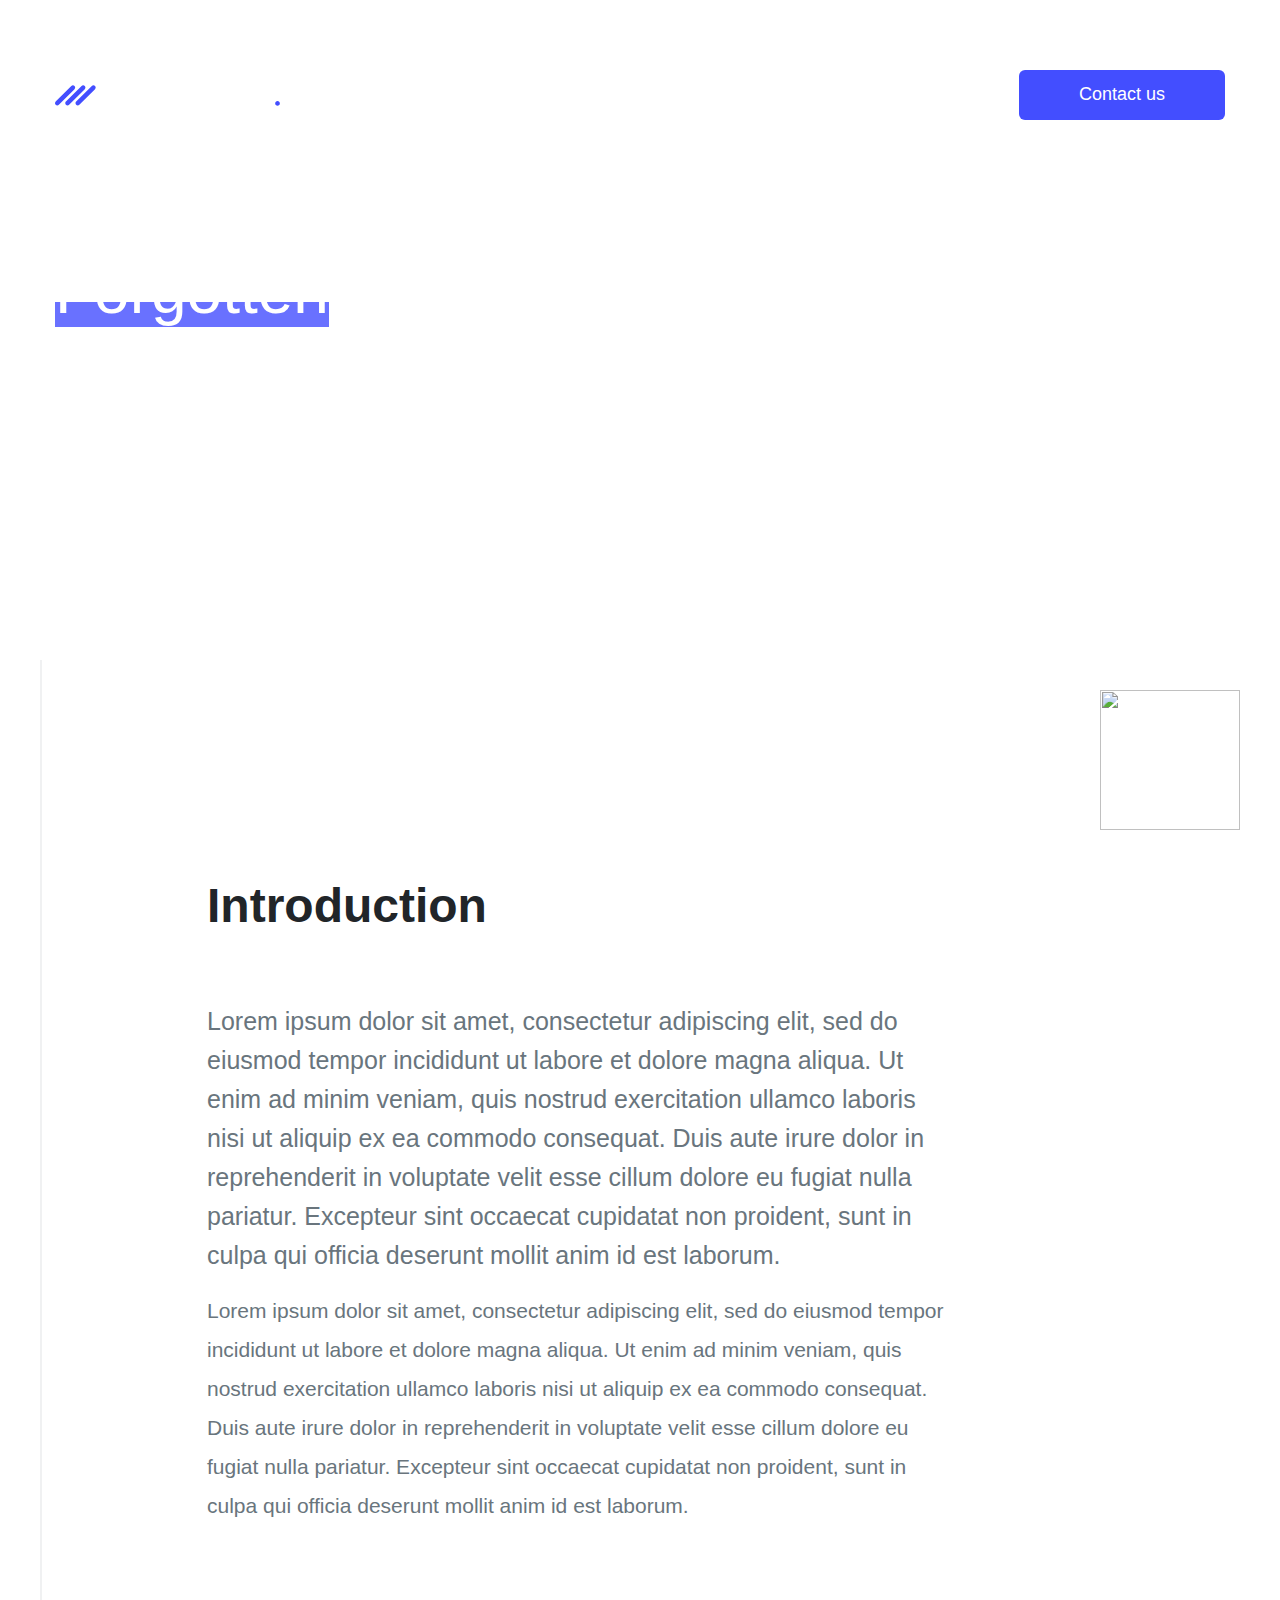
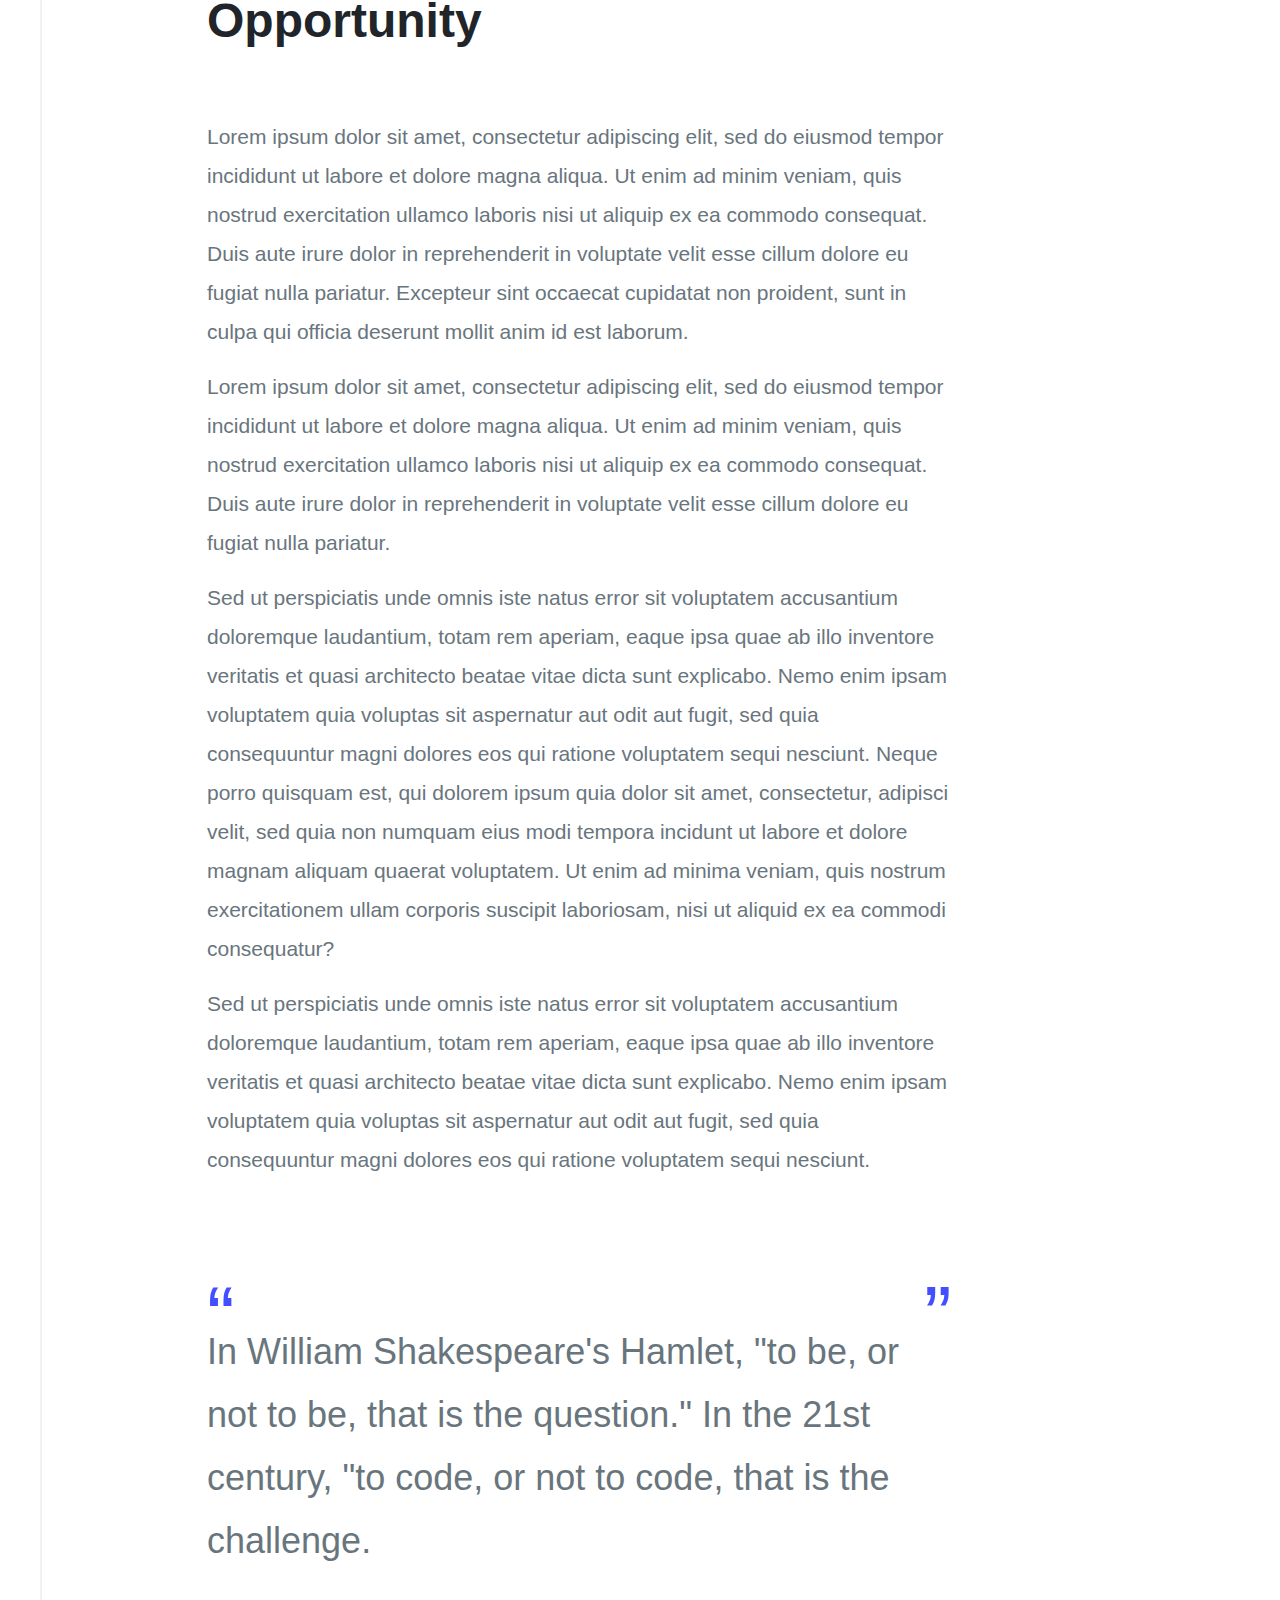
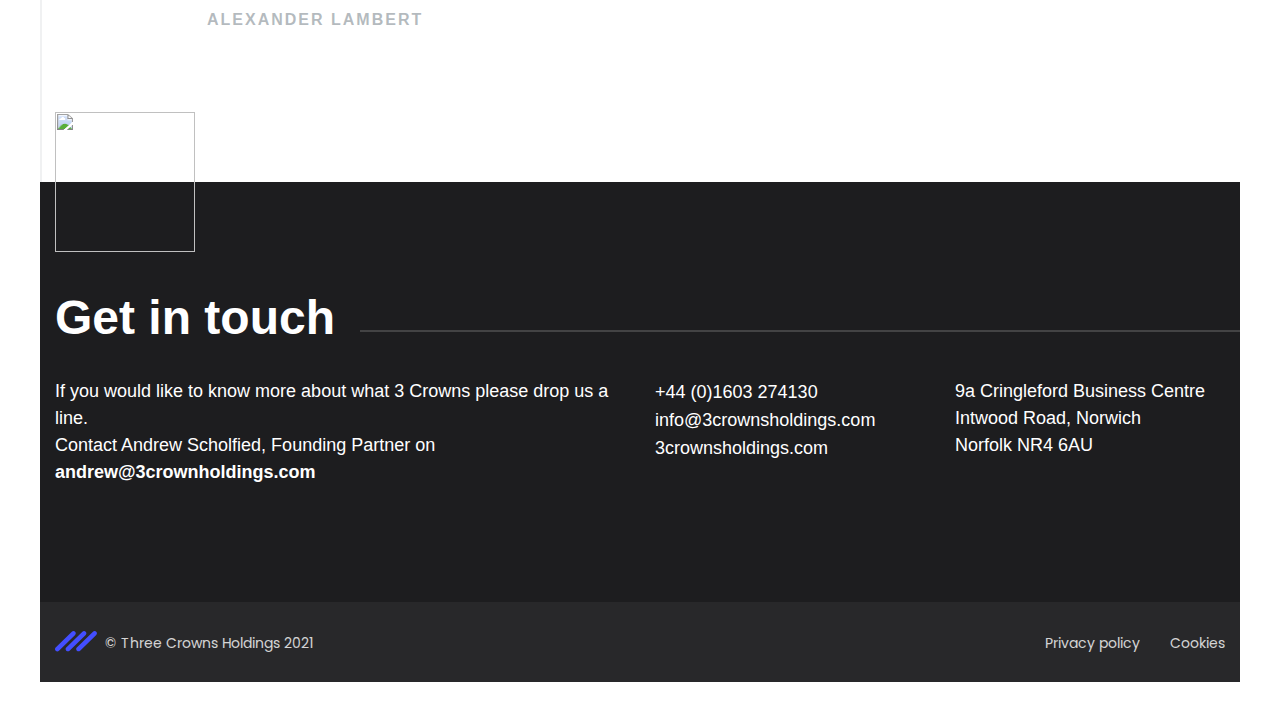
==== commit 76a82bbb: "footer text mobile virus" ====
--- a/article.html
+++ b/article.html
@@ -15,14 +15,16 @@
 </head>
 <body>
     
-    <div class="hero-header">
-        <div class="container">
-            <a href="#" class="header-logo">
-                <img src="./assets/images/logo.svg" alt="">
-            </a>
-            <a class="button button-blue" href="#">Contact us</a>
+    <header>
+        <div class="hero-header">
+            <div class="container">
+                <a href="#" class="header-logo">
+                    <img src="./assets/images/logo.svg" alt="">
+                </a>
+                <a class="button button-blue" href="#">Contact us</a>
+            </div>
         </div>
-    </div>
+    </header>
 
     <div style="background-image: url('./assets/images/palms.jpg')" class="hero hero-image">
         <div class="container">
@@ -77,7 +79,6 @@
                 </div>
             </div>
         </div>
-    
         <div class="spacer"></div>
     </div>
 
@@ -118,7 +119,7 @@
             <div class="footer-meta hide-mobile">
                 <div class="container d-flex justify-content-between">
                     <div class="footer-meta-left">
-                        <img src="./assets/images/footer-logo.png" alt="">
+                        <img src="./assets/images/mark.svg" alt="">
                         <span class="d-inline-block mt-1">© Three Crowns Holdings 2021</span>
                     </div>
                     <div class="footer-meta-right d-flex align-items-center">
@@ -128,13 +129,17 @@
                 </div>
             </div>
             <div class="footer-meta-mobile hide-desktop">
-                <div class="container">
-                    <img src="./assets/images/footer-logo.svg" alt="">
-                    <span class="d-inline-block mt-1">© Three Crowns Holdings 2021</span>
-                    |
-                    <a class="d-inline-block mt-1" href="#">Privacy</a>
-                    |
-                    <a class="d-inline-block mt-1" href="#">Cookies</a>
+                <div class="container d-flex flex-wrap">
+                    <div class="pr-2">
+                        <img src="./assets/images/mark.svg" alt="">
+                        <span class="d-inline-block mt-1">© Three Crowns Holdings 2021</span>
+                    </div>
+                    <div class="padding-mobile">
+                        <span class="separator">|</span>
+                        <a class="d-inline-block mt-1" href="#">Privacy</a>
+                        |
+                        <a class="d-inline-block mt-1" href="#">Cookies</a>
+                    </div>
                 </div>
             </div>
         </div>
--- a/assets/css/styles.css
+++ b/assets/css/styles.css
@@ -1304,6 +1304,18 @@
 }
 
 @media (max-width: 420px) {
+  footer .footer-meta-mobile {
+    font-size: 12px;
+  }
+}
+
+@media (max-width: 380px) {
+  footer .footer-meta-mobile {
+    font-size: 10px;
+  }
+}
+
+@media (max-width: 320px) {
   footer .footer-meta-mobile .padding-mobile {
     padding-left: 45px;
   }
@@ -1313,7 +1325,7 @@
   color: #fff;
 }
 
-@media (max-width: 420px) {
+@media (max-width: 320px) {
   footer .footer-meta-mobile span.separator {
     display: none;
   }
@@ -1323,7 +1335,7 @@
   width: 42px;
 }
 
-@media (max-width: 420px) {
+@media (max-width: 320px) {
   footer .footer-meta-mobile img {
     position: relative;
     bottom: -10px;
